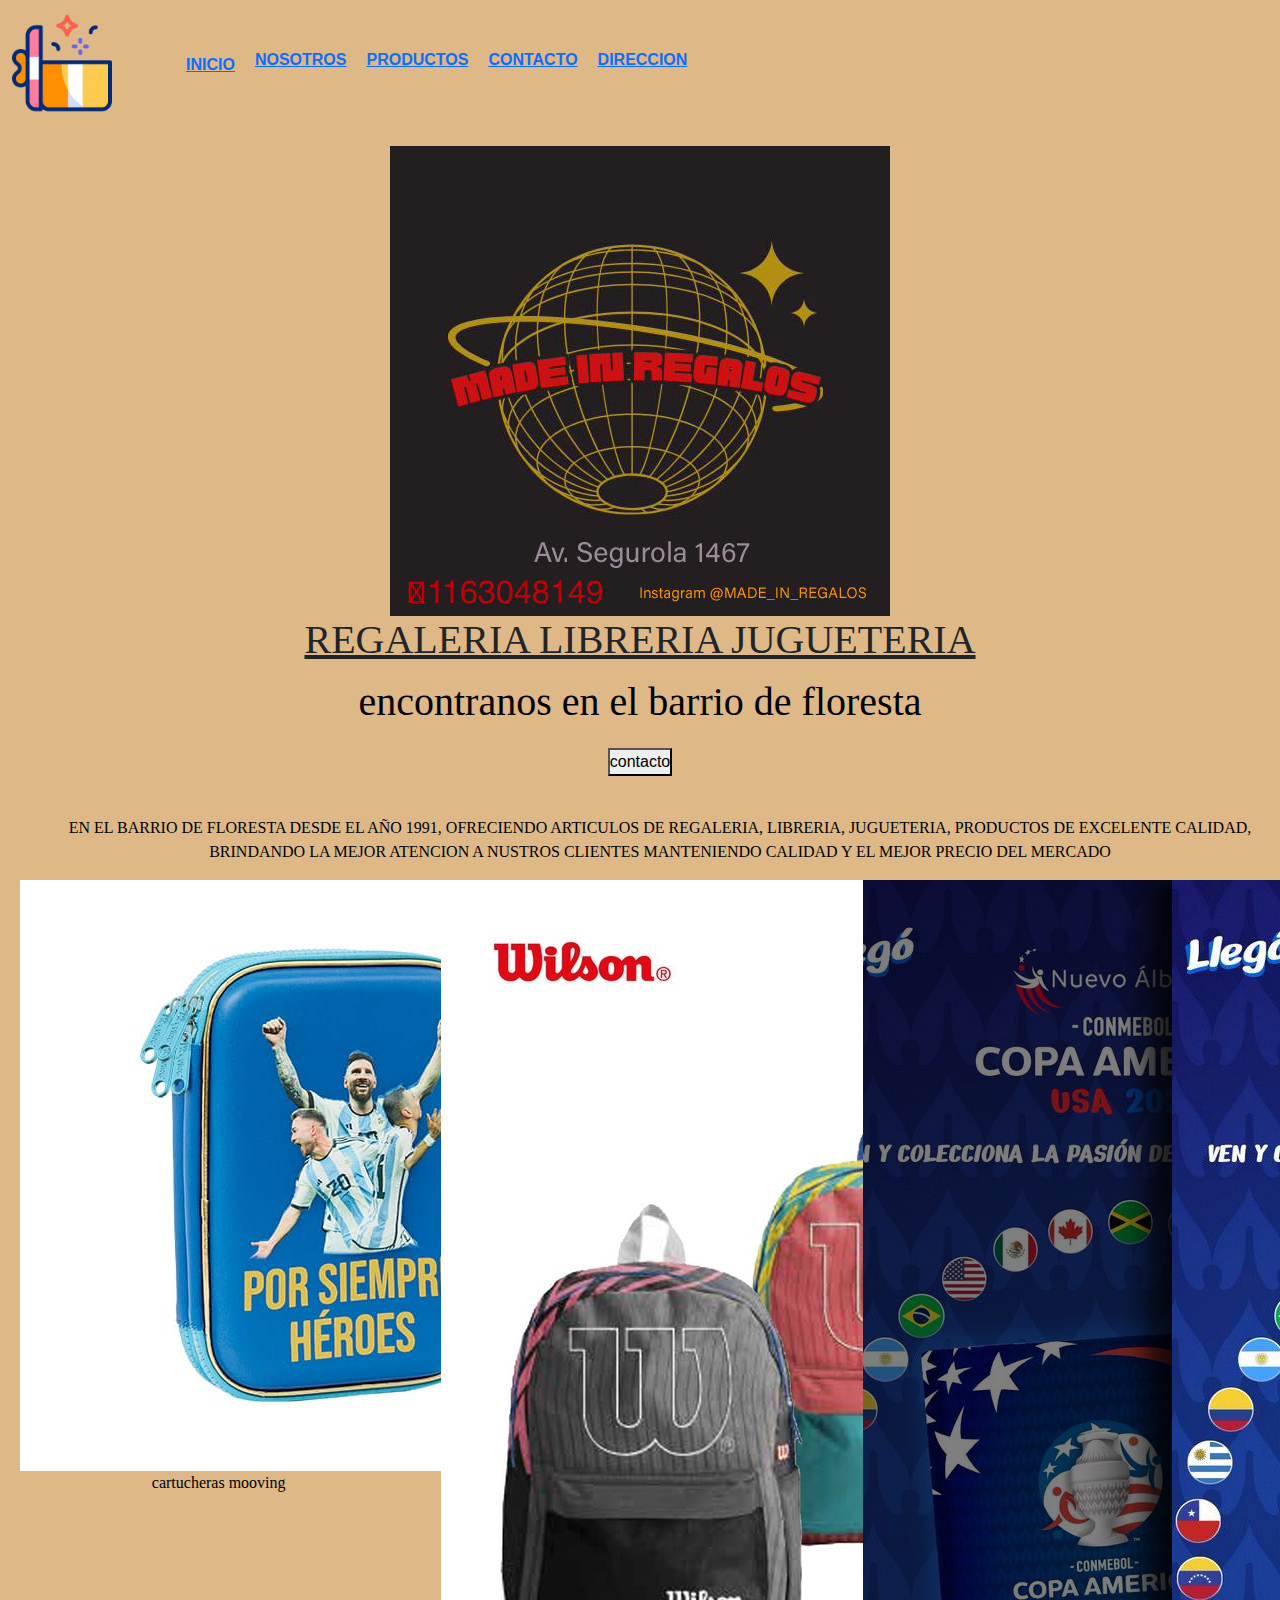
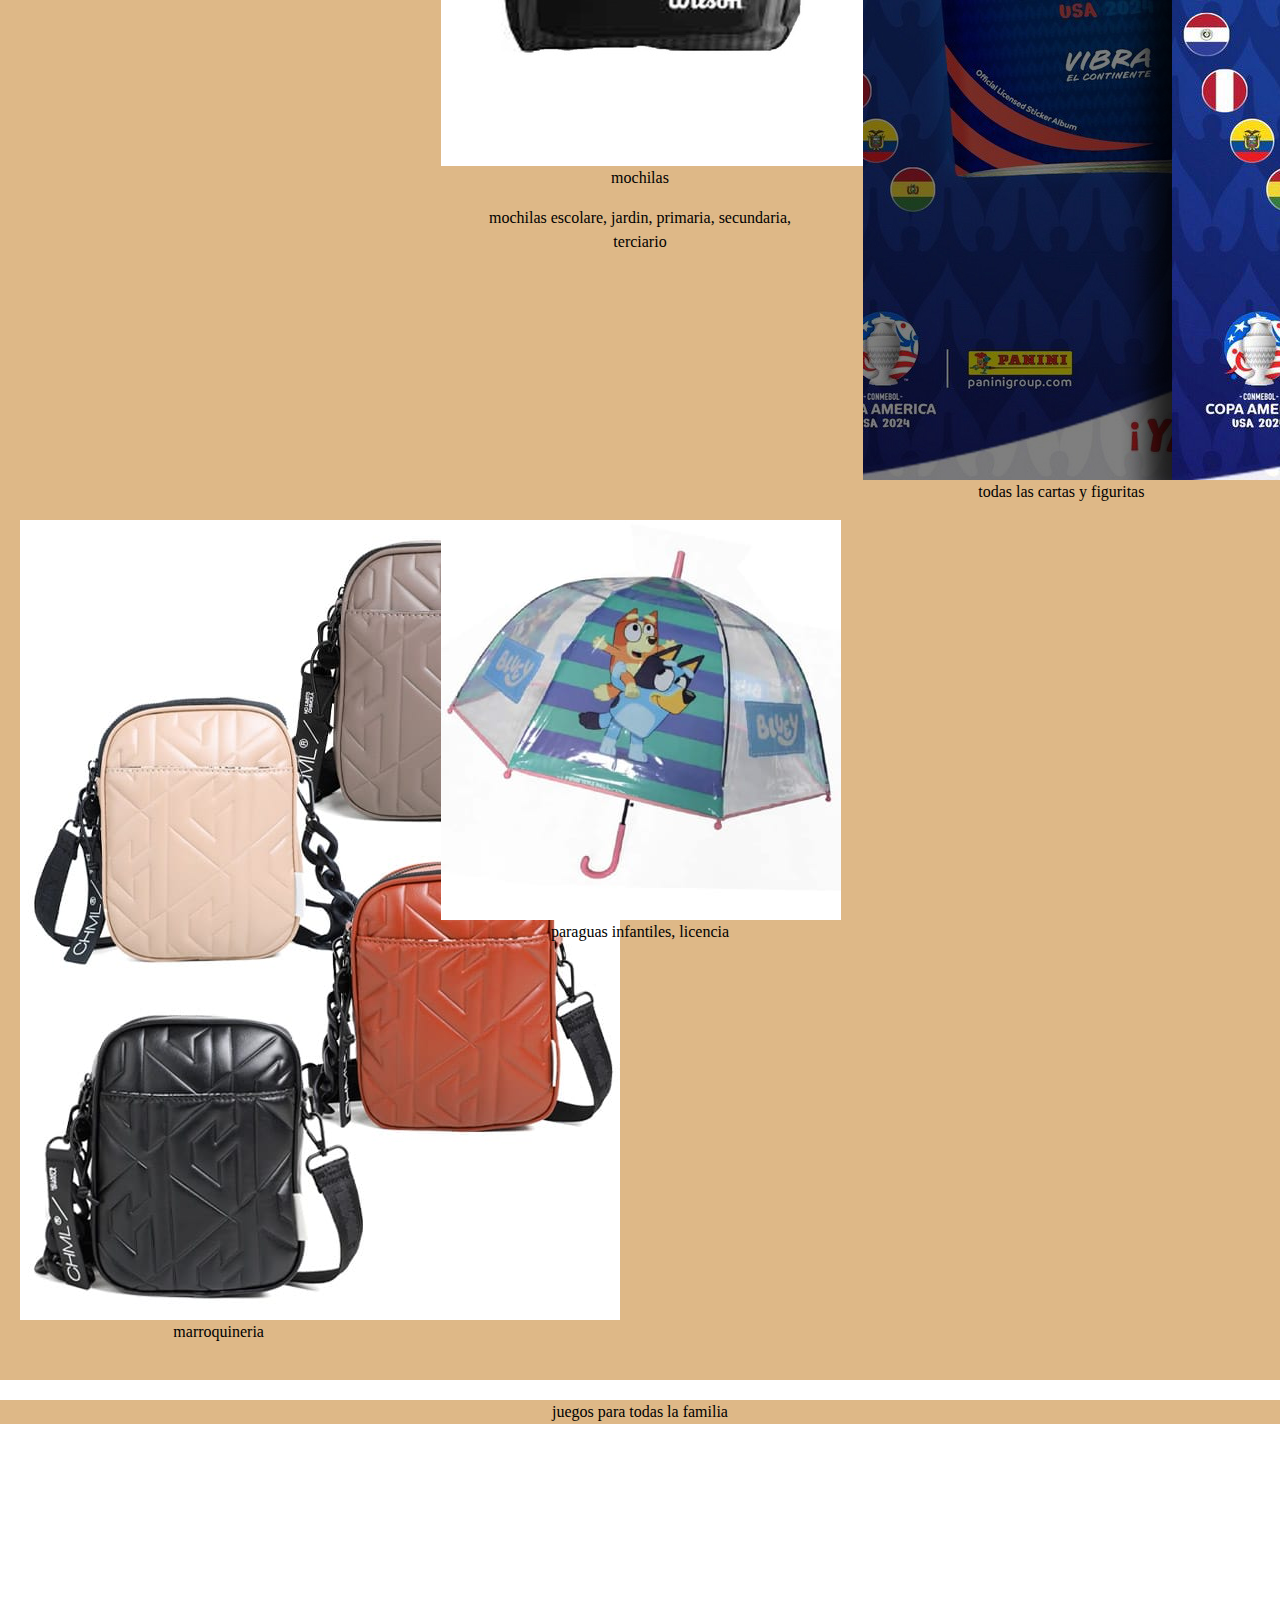
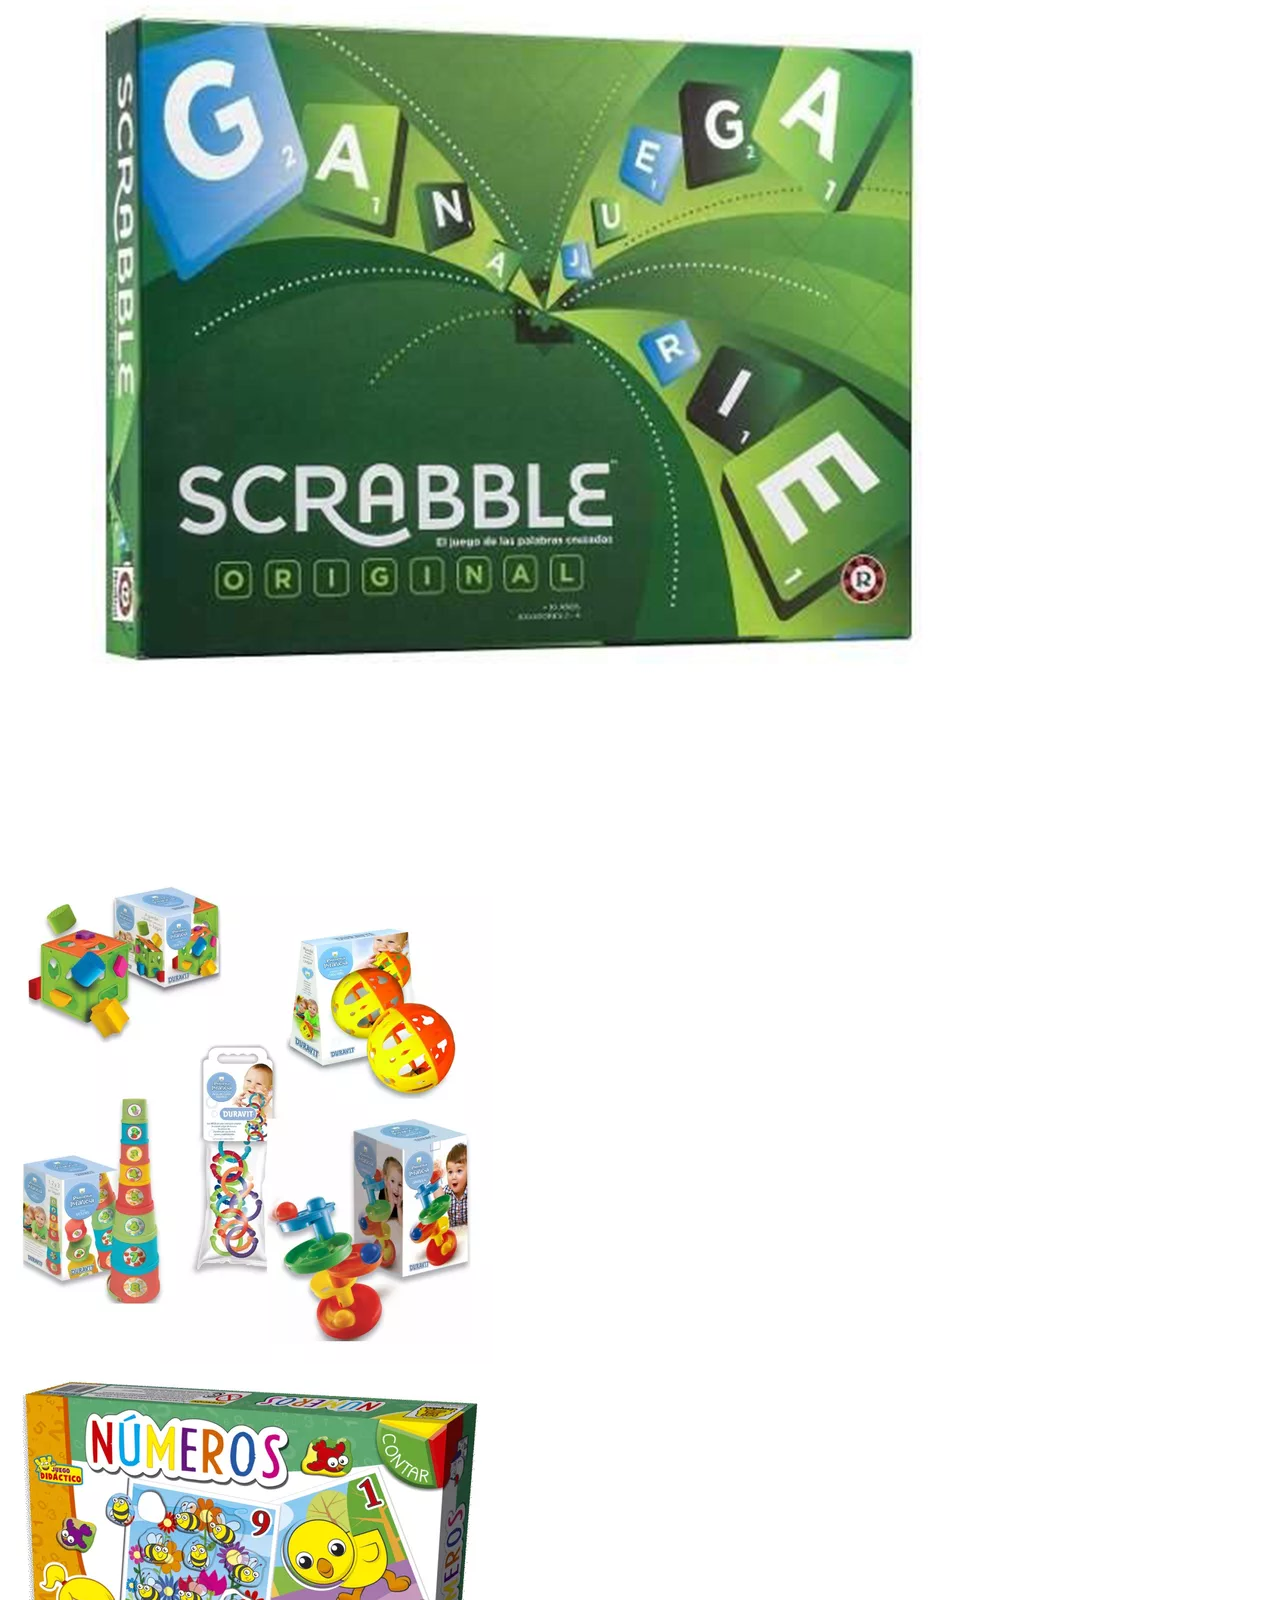
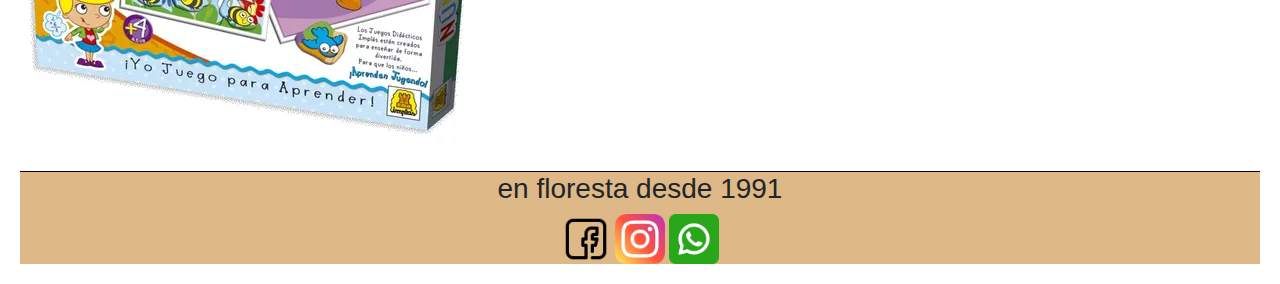
==== index.html @ c9ddd8b9 "primer commit" ====
<!DOCTYPE html>
<html lang="es">

<head>
    <meta charset="UTF-8">
    <meta name="viewport" content="width=device-width, initial-scale=1.0">
    <title>made in regalos</title>
    <link rel="stylesheet" href="css/estilosa.css">
    <link href="https://cdn.jsdelivr.net/npm/bootstrap@5.3.3/dist/css/bootstrap.min.css" rel="stylesheet"
        integrity="sha384-QWTKZyjpPEjISv5WaRU9OFeRpok6YctnYmDr5pNlyT2bRjXh0JMhjY6hW+ALEwIH" crossorigin="anonymous">
</head>

<body>
    

    <!-- navbar bs -->

    
                <header class="navbar navbar-expand-lg encabezado">
                    <div class="container-fluid">
                        <a class="navbar-brand" href="#"><img class="logo" src="img/regalo.png" alt="">
                            

                        <button class="navbar-toggler" type="button" data-bs-toggle="collapse"
                            data-bs-target="#navbarNav" aria-controls="navbarNav" aria-expanded="false"
                            aria-label="Toggle navigation">
                            <span class="navbar-toggler-icon"></span>
                        </button>
                        <nav class="collapse navbar-collapse" id="navbarNav">
                            <ul class="navbar-nav">
                                <li><a href="../index.html">inicio</a></li>
                                <li><a href="page/nosotros.html">nosotros</a></li>
                                <li><a href="page/productos.html">productos</a></li>
                                <li><a href="page/servicio.html">contacto</a></li>
                                <li><a href="page/contacto.html">direccion</a></li>
                            </ul>
                        </div>
                    </nav>
                    </div>
                </header>
           
    <!-- banner--!-->
    <section  id="hero">
        <div class="bannercontenido">
            <img class="banner" src="img/image12.JPEG" alt="">
            <h1>REGALERIA LIBRERIA JUGUETERIA</h1>
            <p>encontranos en el barrio de floresta</p>
            <button>contacto</button>
        </div>
    </section>

    


    <main class="row">
        
    
        <p>EN EL BARRIO DE FLORESTA DESDE EL AÑO 1991, OFRECIENDO ARTICULOS DE REGALERIA, LIBRERIA, JUGUETERIA,
            PRODUCTOS DE EXCELENTE CALIDAD, BRINDANDO LA MEJOR ATENCION A NUSTROS CLIENTES
            MANTENIENDO CALIDAD Y EL MEJOR PRECIO DEL MERCADO </p>

        <div class="tarjetas col-xl-4 col-d-g col-sm-12">
            <img src="img/crtucheras.jpeg" alt="">
            <p>cartucheras mooving</p>
        </div>

        <div class="tarjetas col-xl-4 col-d-g col-sm-12">
            <img src="img/mochila.jpeg" alt="">
            <p>mochilas</p>
            <p>mochilas escolare, jardin, primaria, secundaria, terciario</p>
        </div>

        <div class="tarjetas col-xl-4 col-d-g col-sm-12">
            <img src="img/image15.JPEG" alt="">
            <p>todas las cartas y figuritas</p>
        </div>

        <div class="tarjetas col-xl-4 col-d-g col-sm-12">
            <img src="img/morral.jpeg" alt="">
            <p>marroquineria</p>
        </div>

        <div class="tarjetas col-xl-4 col-d-g col-sm-12">
            <img src="img/paragua.jpeg" alt="">
            <p>paraguas infantiles, licencia</p>
        </div>

    </main>

    <!-- jugueteria-->
    <section id="jugueteria" class="jugueteria">
        <p>juegos para todas la familia</p>
    </section>

    <div class="contenedorjuguetes row">
        <div class="tarjetas col-xl-3 col-sm-12">
            <img src="img/IMG_7406.JPG" alt="">
        </div>
    </div>

    <div class="contenedorjuguetes row">
        <div class="tarjetas col-xl-3 col-sm-12">
            <img src="img/IMG_7405.WEBP" alt="">
        </div>
    </div>

    <div class="contenedorjuguetes row">
        <div class="tarjetas col-xl-3 col-sm-12">
            <img src="img/IMG_7404.WEBP" alt="">
        </div>
    </div>


    <footer>
        <h3> en floresta desde 1991</h3>
        <div>
            <a href="https://www.facebook.com/" target="_blank"><img src="./img/libro.png" alt=""></a>
            <a href="https://www.instagram.com/" target="_blank"><img src="./img/instagram-2.png" alt=""></a>
            <a href="https://www.whatsapp.com/" target="_blank"><img src="./img/whatsapp.png" alt=""></a>
        </div>
    </footer>

    <script src="https://cdn.jsdelivr.net/npm/bootstrap@5.3.3/dist/js/bootstrap.bundle.min.js"
        integrity="sha384-YvpcrYf0tY3lHB60NNkmXc5s9fDVZLESaAA55NDzOxhy9GkcIdslK1eN7N6jIeHz"
        crossorigin="anonymous"></script>
</body>

</html>
---- css/estilosa.css ----
*{
    margin: 0;
    padding: 0;
}

/* boby estilo */

body ,header, main ,section, footer {
   font-family: Verdana, Geneva, Tahoma, sans-serif;
    background-color: burlywood;
}


/* header */

header{
    border-bottom: 1px black;
    text-align: center;
    padding: 10px 20px;
    
}

.logo {
    width: 100px;
    height: 100px;
}

nav ul li {
    list-style: none;
    display: inline-block;
    margin: 0 10px;
    
    
}

a {
    text-decoration: none;
    text-transform: uppercase;
    font-weight: bold;
    color: black;
}
/* banner */
.banner h1 p button {
   background-color: url("../img/benner.jpeg");
   height: calc(100vh - 100px);
   position: relative;
   display: flex;
   justify-content: center;
   align-items: center;
   width: 200px;
   height: 200px;
   margin: 10px;
   padding: 10px;
}

.bannercontenido {
   display: flex;
   flex-direction: column;
   justify-content: center;
   align-items: center;
   padding: 20px;
}

.productos-items{
   background-color: ;
   text-align: center;
   padding: 20px;
   border-radius: 5px;
   margin: 10px;
   width: 190px;
}

/* main */
 main {
    margin: 20px;
    padding: 20px;
 }

 h1, h2 {
    font-family: cursive;
    color: red;
    text-align: center;
    text-decoration: underline;
    margin: 20px;
 }
 p{
    font-family:Georgia, 'Times New Roman', Times, serif;
    color: rgb(14, 14, 14);
    text-align: center;
    text-decoration: none;
    margin: 20px;
 }
 /* jugueteria */
 section jugueteria h3, p{
   font-family: 'Times New Roman', Times, serif;
   color: black;
   text-align: center;
   text-decoration: none;
   margin: 20px;
 }

 /* footer */
 footer {
    margin: 20px;
    padding: 0%20px;
    border-top: 1px solid black;
    text-align: center;
 }
 footer div a img {
   width: 50px;
   height: 50px;
}

 /* productos */

 .contenedorproductos {
    margin: 20px;
    border: 4px solid;
    border-radius: 10px;
 }

 .imgdestinos {
    display: block;
    width: 100%;
    height: auto;
 }

 .contenedorproductos p{
    background-color: red;
    color: white;
    text-align: center;
    padding: 10px;
    font-weight: bold;
    font-size: medium;
    text-transform: lowercase ;
 }

 /* iframe */

 iframe {
    display: block;
    margin: auto;
 }

 /* fotmulario */

 form{
    margin-top: 20px;
 }

 label{
    display: block;
    font-weight: bold;
    margin-bottom: 5px;
    color: black;
 }

 input[ type="text"] , textarea{
    display: block;
    width: 100%;
    padding: 10px;
    border: 2px solid white;
    border-radius: 5pxpx;
    margin-bottom: 10px;

 }

 .btnformulario{
    background-color: black;
    color: white;
    border: none;
    padding: 10px 20px;
    border-radius: 5px;
    cursor: pointer;
    margin-top: 10px;
 }

 /* responsive */
 
 @media ( max-width: 1023px) {
   /* header */
   .encabezado{
      height: auto;
      flex-direction: column;
      text-align: center;
   }
 }

 /* banner */
 .bannercontenido p {
   font-size: 2.5rem;

 }

 .productos {
   margin: 5vh;
   font-size: 2rem;
 }

 .productos h3,
 .productos p {
   font-size: inherit;

 }

 .contenedorproductos {
   grid-template-columns: 1fr 1fr;
 }

 .contenedorjuguetes {
   flex-direction: column;
 }

 /* footer */
  
 .footercontenido {
 flex-direction: column;
 text-align: center;
 }

/* ajustes movil */

@media ( max-width:768px) {
   .contenedorproductos {
      grid-column: 1fr;
   }
}
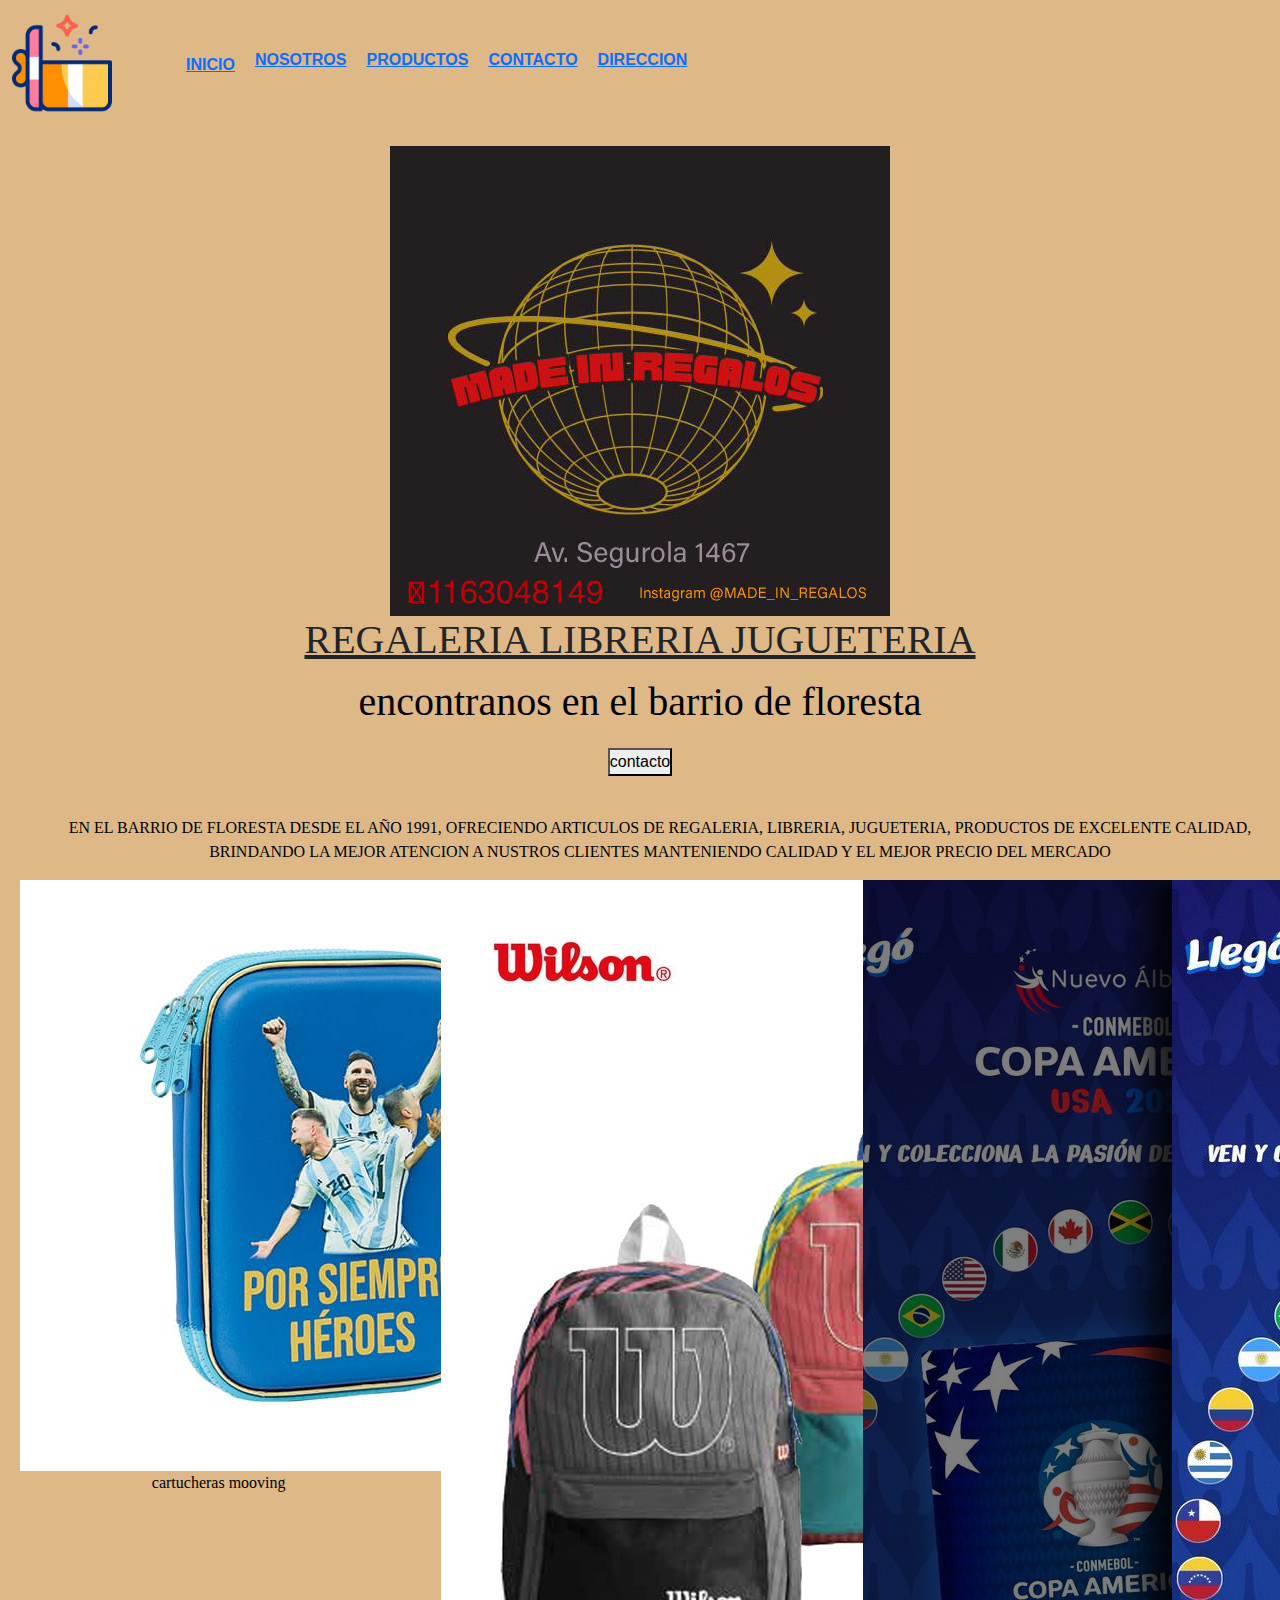
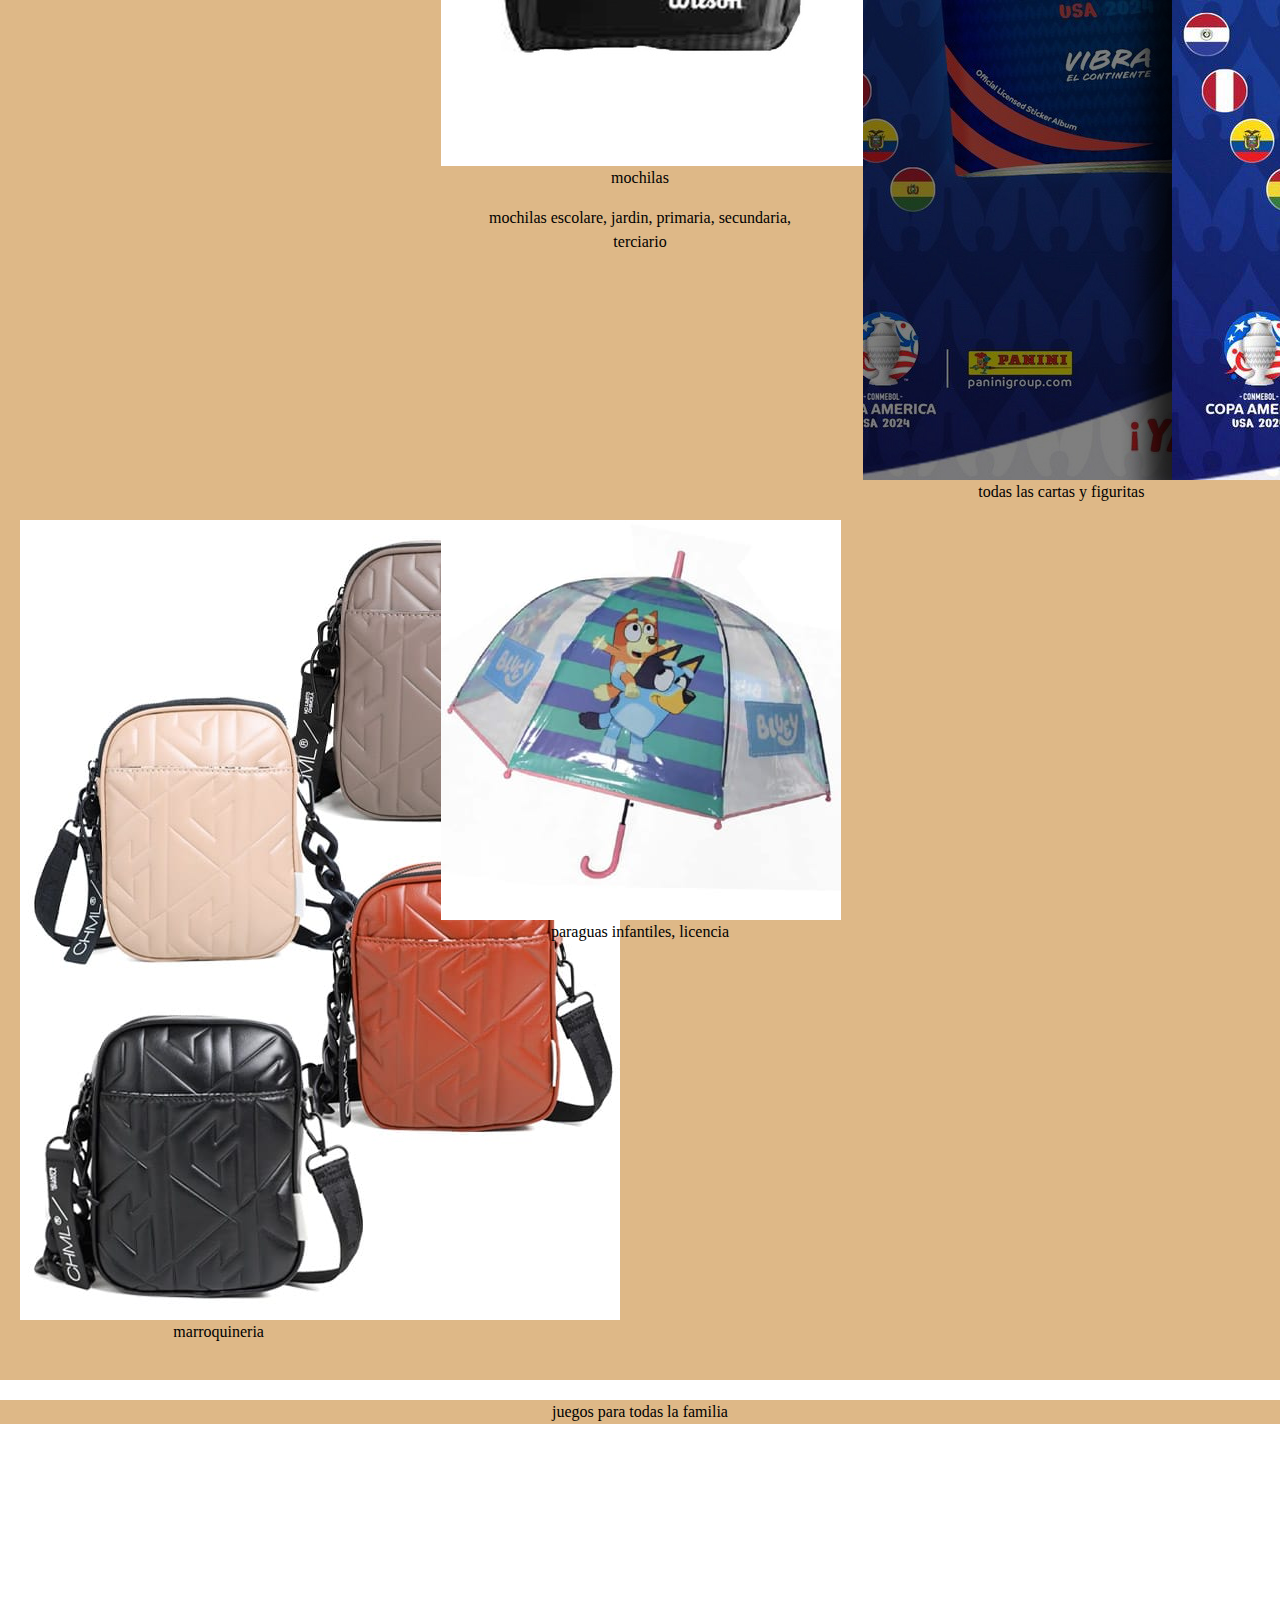
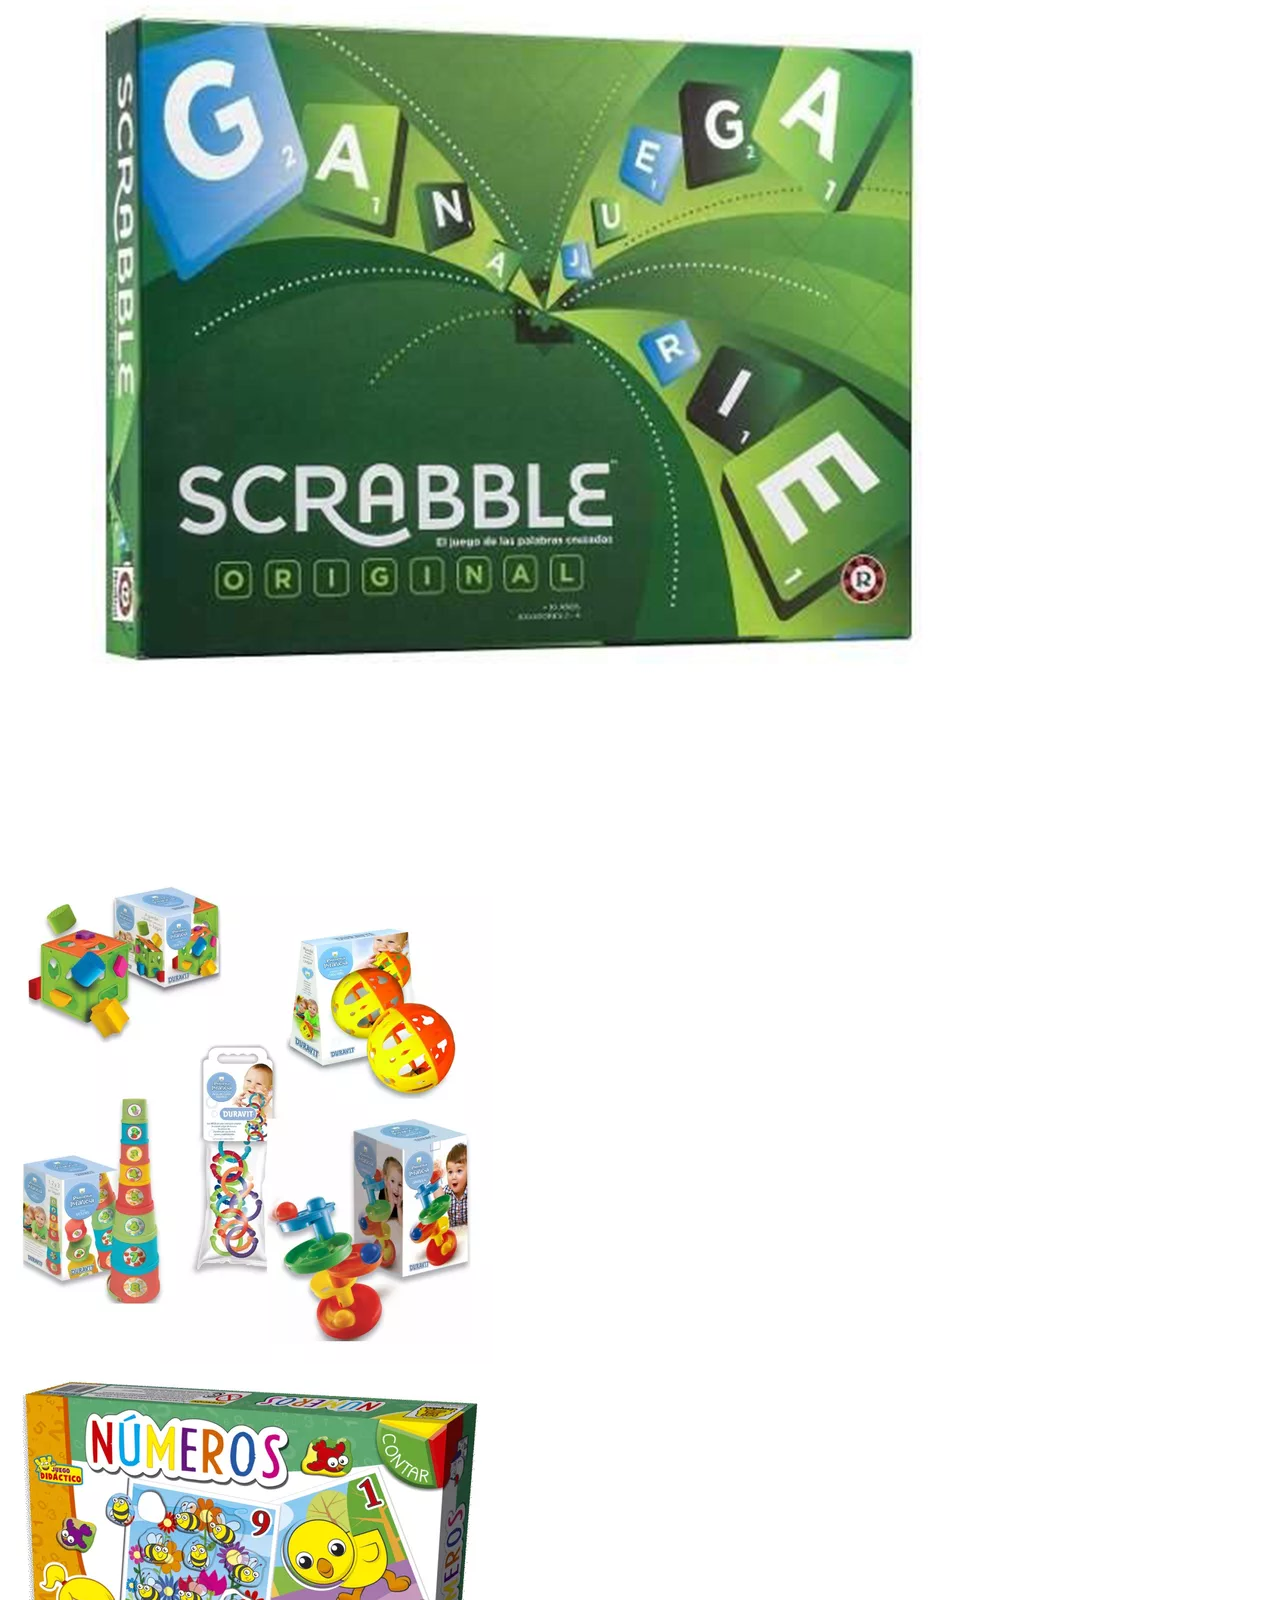
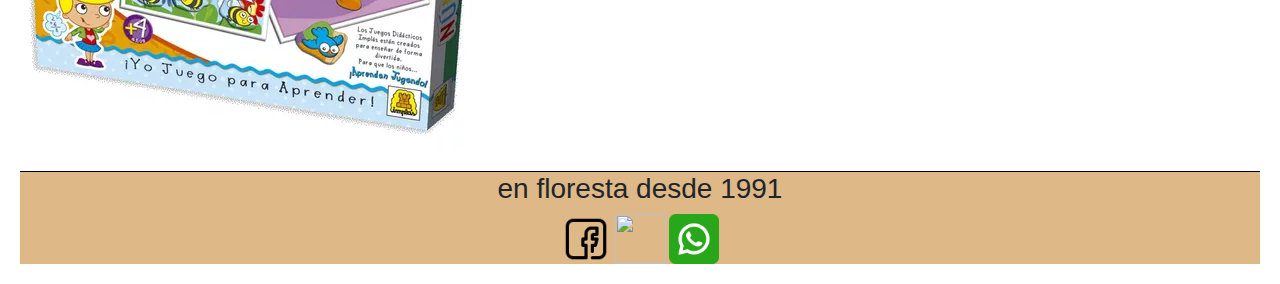
==== commit 56f9a6d8: "primer commit" ====
--- a/index.html
+++ b/index.html
@@ -5,7 +5,7 @@
     <meta charset="UTF-8">
     <meta name="viewport" content="width=device-width, initial-scale=1.0">
     <title>made in regalos</title>
-    <link rel="stylesheet" href="css/estilosa.css">
+    <link rel="stylesheet" href="css/estilos.css">
     <link href="https://cdn.jsdelivr.net/npm/bootstrap@5.3.3/dist/css/bootstrap.min.css" rel="stylesheet"
         integrity="sha384-QWTKZyjpPEjISv5WaRU9OFeRpok6YctnYmDr5pNlyT2bRjXh0JMhjY6hW+ALEwIH" crossorigin="anonymous">
 </head>
@@ -48,6 +48,7 @@
             <button>contacto</button>
         </div>
     </section>
+    
 
     
 
@@ -115,7 +116,7 @@
         <h3> en floresta desde 1991</h3>
         <div>
             <a href="https://www.facebook.com/" target="_blank"><img src="./img/libro.png" alt=""></a>
-            <a href="https://www.instagram.com/" target="_blank"><img src="./img/instagram-2.png" alt=""></a>
+            <a href="https:/img/instagram.com" target="_blank"><img src="./img/instagram-2.png alt="></a>
             <a href="https://www.whatsapp.com/" target="_blank"><img src="./img/whatsapp.png" alt=""></a>
         </div>
     </footer>
--- a/css/estilos.css
+++ b/css/estilos.css
@@ -0,0 +1,229 @@
+*{
+    margin: 0;
+    padding: 0;
+}
+
+/* boby estilo */
+
+body ,header, main ,section, footer {
+   font-family: Verdana, Geneva, Tahoma, sans-serif;
+    background-color: burlywood;
+}
+
+
+/* header */
+
+header{
+    border-bottom: 1px black;
+    text-align: center;
+    padding: 10px 20px;
+    
+}
+
+.logo {
+    width: 100px;
+    height: 100px;
+}
+
+nav ul li {
+    list-style: none;
+    display: inline-block;
+    margin: 0 10px;
+    
+    
+}
+
+a {
+    text-decoration: none;
+    text-transform: uppercase;
+    font-weight: bold;
+    color: black;
+}
+/* banner */
+.banner h1 p button {
+   background-color: url("../img/benner.jpeg");
+   height: calc(100vh - 100px);
+   position: relative;
+   display: flex;
+   justify-content: center;
+   align-items: center;
+   width: 200px;
+   height: 200px;
+   margin: 10px;
+   padding: 10px;
+}
+
+.bannercontenido {
+   display: flex;
+   flex-direction: column;
+   justify-content: center;
+   align-items: center;
+   padding: 20px;
+}
+
+.productos-items{
+   background-color: ;
+   text-align: center;
+   padding: 20px;
+   border-radius: 5px;
+   margin: 10px;
+   width: 190px;
+}
+
+/* main */
+ main {
+    margin: 20px;
+    padding: 20px;
+ }
+
+ h1, h2 {
+    font-family: cursive;
+    color: red;
+    text-align: center;
+    text-decoration: underline;
+    margin: 20px;
+ }
+ p{
+    font-family:Georgia, 'Times New Roman', Times, serif;
+    color: rgb(14, 14, 14);
+    text-align: center;
+    text-decoration: none;
+    margin: 20px;
+ }
+ /* jugueteria */
+ section jugueteria h3, p{
+   font-family: 'Times New Roman', Times, serif;
+   color: black;
+   text-align: center;
+   text-decoration: none;
+   margin: 20px;
+ }
+
+ /* footer */
+ footer {
+    margin: 20px;
+    padding: 0%20px;
+    border-top: 1px solid black;
+    text-align: center;
+ }
+ footer div a img {
+   width: 50px;
+   height: 50px;
+}
+
+ /* productos */
+
+ .contenedorproductos {
+    margin: 20px;
+    border: 4px solid;
+    border-radius: 10px;
+ }
+
+ .imgtarjetass {
+    display: block;
+    width: 100%;
+    height: auto;
+ }
+
+ .contenedorproductos p{
+    background-color: red;
+    color: white;
+    text-align: center;
+    padding: 10px;
+    font-weight: bold;
+    font-size: medium;
+    text-transform: lowercase ;
+ }
+
+ /* iframe */
+
+ iframe {
+    display: block;
+    margin: auto;
+ }
+
+ /* fotmulario */
+
+ form{
+    margin-top: 20px;
+ }
+
+ label{
+    display: block;
+    font-weight: bold;
+    margin-bottom: 5px;
+    color: black;
+ }
+
+ input[ type="text"] , textarea{
+    display: block;
+    width: 100%;
+    padding: 10px;
+    border: 2px solid white;
+    border-radius: 5pxpx;
+    margin-bottom: 10px;
+
+ }
+
+ .btnformulario{
+    background-color: black;
+    color: white;
+    border: none;
+    padding: 10px 20px;
+    border-radius: 5px;
+    cursor: pointer;
+    margin-top: 10px;
+ }
+
+ /* responsive */
+ 
+ @media ( max-width: 1023px) {
+   /* header */
+   .encabezado{
+      height: auto;
+      flex-direction: column;
+      text-align: center;
+   }
+ }
+
+ /* banner */
+ .bannercontenido p {
+   font-size: 2.5rem;
+
+ }
+
+ .productos {
+   margin: 5vh;
+   font-size: 2rem;
+ }
+
+ .productos h3,
+ .productos p {
+   font-size: inherit;
+
+ }
+
+ .contenedorproductos {
+   grid-template-columns: 1fr 1fr;
+ }
+
+ .contenedorjuguetes {
+   flex-direction: column;
+ }
+
+ /* footer */
+  
+ .footercontenido {
+ flex-direction: column;
+ text-align: center;
+ }
+
+/* ajustes movil */
+
+@media ( max-width:768px) {
+   .contenedorproductos {
+      grid-column: 1fr;
+   }
+}
+ 
+
